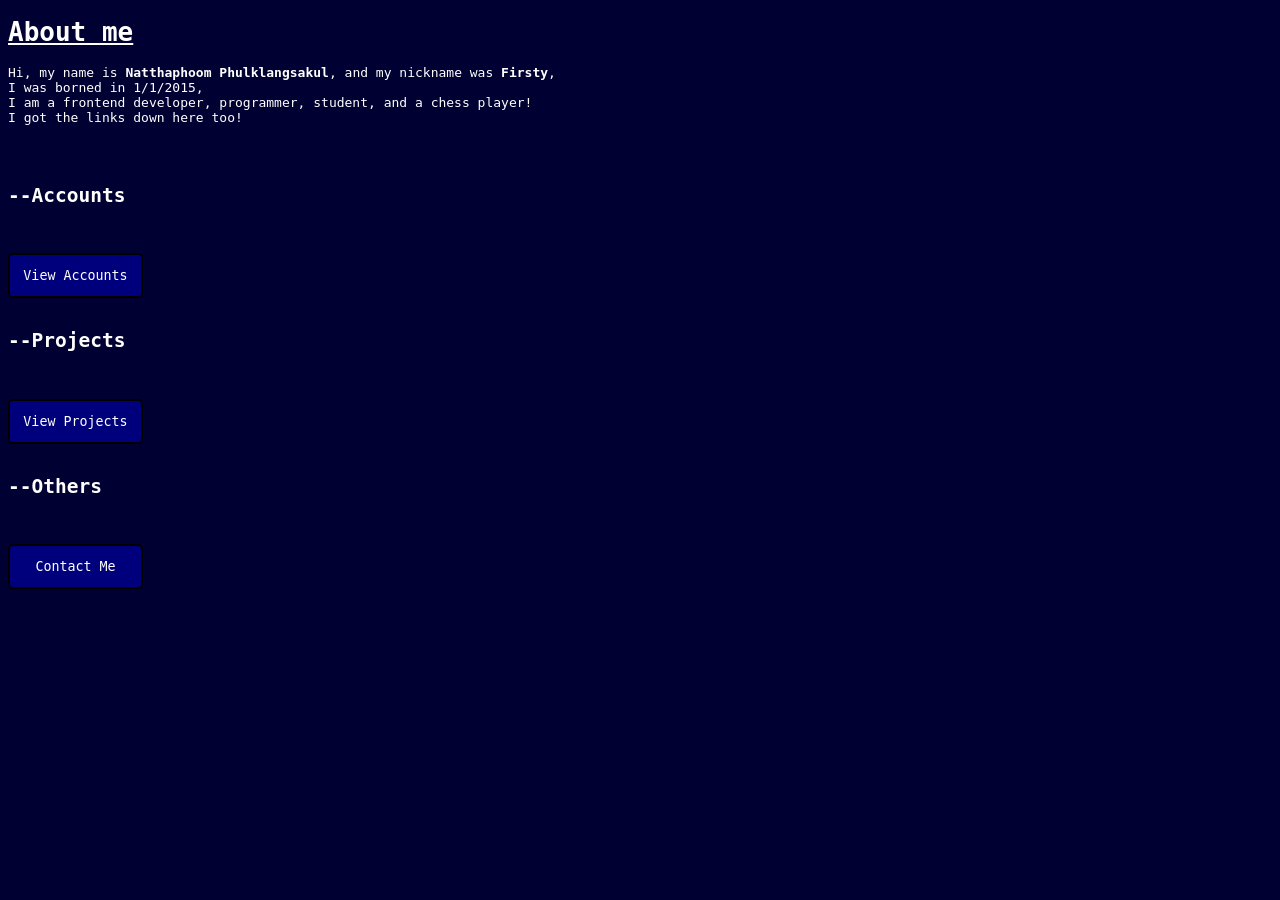
==== index.html @ 85976a70 "Add files via upload" ====
<!DOCTYPE html>

<html lang="en">
<head>
    <meta charset="UTF-8">
    <meta name="viewport" content="width=device-width, initial-scale=1.0">
    <title>About Me</title>
    <link rel="stylesheet" href="styles/mainstyle.css">
    <link rel="icon" type="image/png" href="images/GithubProfilePicture_1.png">
</head>
<body>
    <u><h1>About me</h1></u>
    
    <div class="Details">
        <p>
            Hi, my name is <strong>Natthaphoom Phulklangsakul</strong>, and my nickname was <strong>Firsty</strong>,<br>
            I was borned in 1/1/2015,<br>
            I am a frontend developer, programmer, student, and a chess player!<br>
            I got the links down here too!
        </p>
    </div>
    
    <br>
    <br>
    <h2>--Accounts</h2>
    <br>
    <br>
    <button class="Button" id="ViewAccounts" onclick="ViewAccounts()">View Accounts</button>
    <br>
    <br>
    <h2>--Projects</h2>
    <br>
    <br>
    <button class="Button" id="ViewProjects" onclick="ViewProjects()">View Projects</button>
    <br>
    <br>
    <h2>--Others</h2>
    <br>
    <br>
    <button class="Button" id="ContactMe" onclick="ToGmail('ContactMe')">Contact Me</button>
    <script src="scripts/mainscript.js"></script>
</body>
</html>
---- styles/mainstyle.css ----
body {
    font-family: monospace;
    background-color: rgb(0, 0, 0);
    color: rgb(255, 255, 255);

    animation-name: siteEnter;
    animation-timing-function: linear;
    animation-duration: 0.5s;
    animation-fill-mode: forwards;
}

.Main {
    display: list-item;
}

.Button {
    font-family: monospace;
    border: 0.3vh, solid, rgb(0, 0, 0);
    border-radius: 0.5vh;
    height: 5vh;
    width: 15vh;
    background-color: rgb(0, 0, 125);
    color: rgb(255, 255, 255);
    cursor: pointer;

    text-wrap: balance;
    white-space: pre-wrap;

    transition-property: all;
    transition-duration: 0.8s;
    transition-timing-function: cubic-bezier(0.075, 0.82, 0.165, 1);
}

.Button:hover {
    background-color: rgb(255, 255, 255);
    color: rgb(0, 0, 0);

    transform: scale(1.05);
}

.Image {
    border: 0.3vh, solid, rgb(0, 0, 0);
    border-radius: 0.5vh;
    height: 30vh;
    width: 30vh;
}

.AccImage {
    border: 0.3vh, solid, rgb(0, 0, 0);
    border-radius: 3.14159265359vh;
    height: 6vh;
    width: 6vh;
}

textarea {
    height: 30vh;
    width: 25vh;
}

@keyframes siteEnter {
    from {
        background-color: rgb(0, 0, 0);
    }

    to {
        background-color: rgb(0, 0, 50);
    }
}
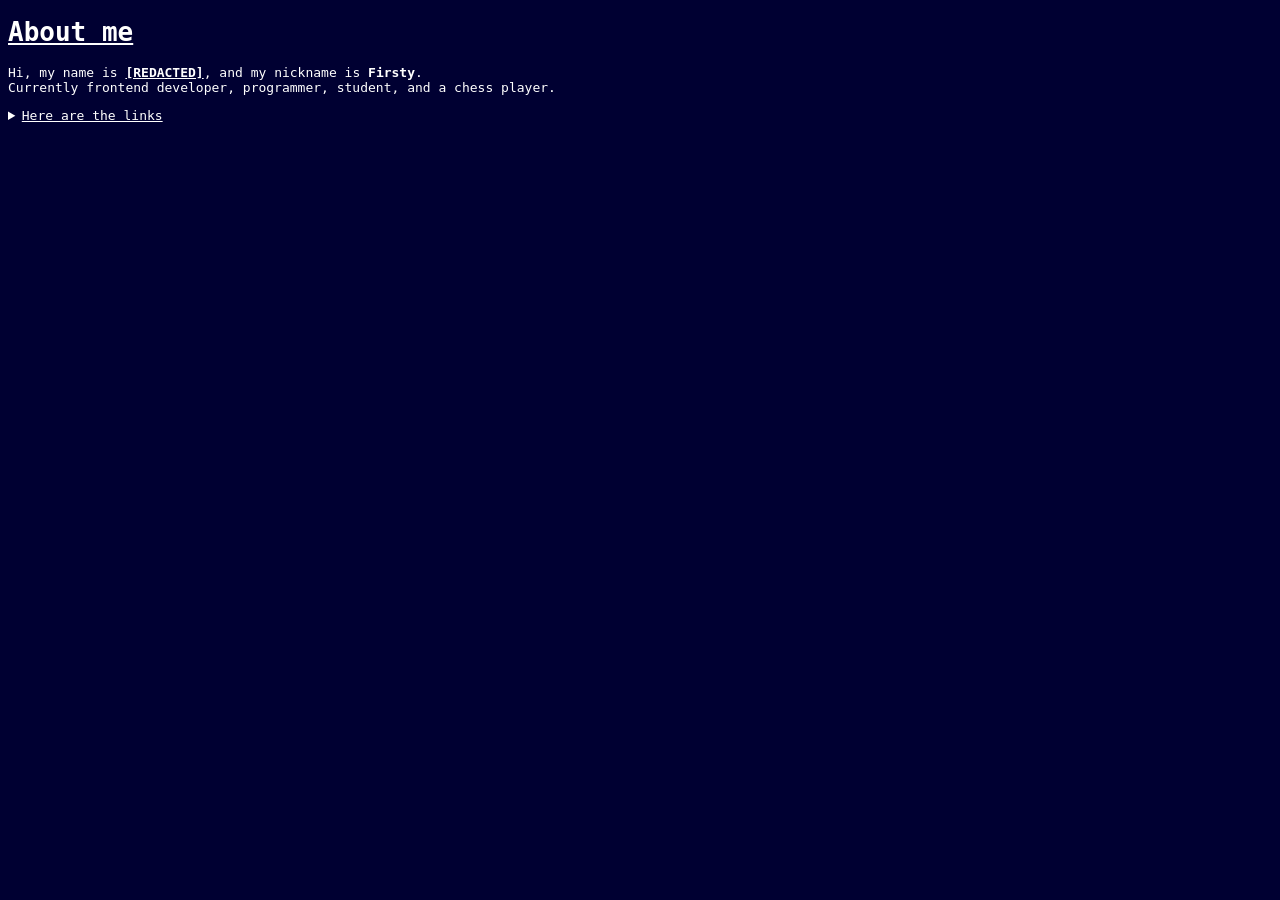
==== commit 2c66a9ca: "Revise personal details in index.html Updated personal information and removed birth date." ====
--- a/index.html
+++ b/index.html
@@ -4,7 +4,7 @@
 <head>
     <meta charset="UTF-8">
     <meta name="viewport" content="width=device-width, initial-scale=1.0">
-    <title>About Me</title>
+    <title>firsty.is-a.dev - About Me</title>
     <link rel="stylesheet" href="styles/mainstyle.css">
     <link rel="icon" type="image/png" href="images/GithubProfilePicture_1.png">
 </head>
@@ -13,31 +13,29 @@
     
     <div class="Details">
         <p>
-            Hi, my name is <strong>Natthaphoom Phulklangsakul</strong>, and my nickname was <strong>Firsty</strong>,<br>
-            I was borned in 1/1/2015,<br>
-            I am a frontend developer, programmer, student, and a chess player!<br>
-            I got the links down here too!
+            Hi, my name is <strong><u>[REDACTED]</u></strong>, and my nickname is <strong>Firsty</strong>.<br>
+            Currently frontend developer, programmer, student, and a chess player.
         </p>
     </div>
     
-    <br>
-    <br>
-    <h2>--Accounts</h2>
-    <br>
-    <br>
-    <button class="Button" id="ViewAccounts" onclick="ViewAccounts()">View Accounts</button>
-    <br>
-    <br>
-    <h2>--Projects</h2>
-    <br>
-    <br>
-    <button class="Button" id="ViewProjects" onclick="ViewProjects()">View Projects</button>
-    <br>
-    <br>
-    <h2>--Others</h2>
-    <br>
-    <br>
-    <button class="Button" id="ContactMe" onclick="ToGmail('ContactMe')">Contact Me</button>
-    <script src="scripts/mainscript.js"></script>
+    <details>
+        <summary><u>Here are the links</u></summary>
+        <h2>--Accounts</h2>
+        <br>
+        <br>
+        <a href="accounts.html"><button class="Button" id="ViewAccounts">View Accounts</button></a>
+        <br>
+        <br>
+        <h2>--Projects</h2>
+        <br>
+        <br>
+        <a href="projects.html"><button class="Button" id="ViewProjects">View Projects</button></a>
+        <br>
+        <br>
+        <h2>--Others</h2>
+        <br>
+        <br>
+        <a href="contract-me.html"><button class="Button" id="ContactMe">Contact Me</button></a>
+        </details>
 </body>
-</html>+</html>
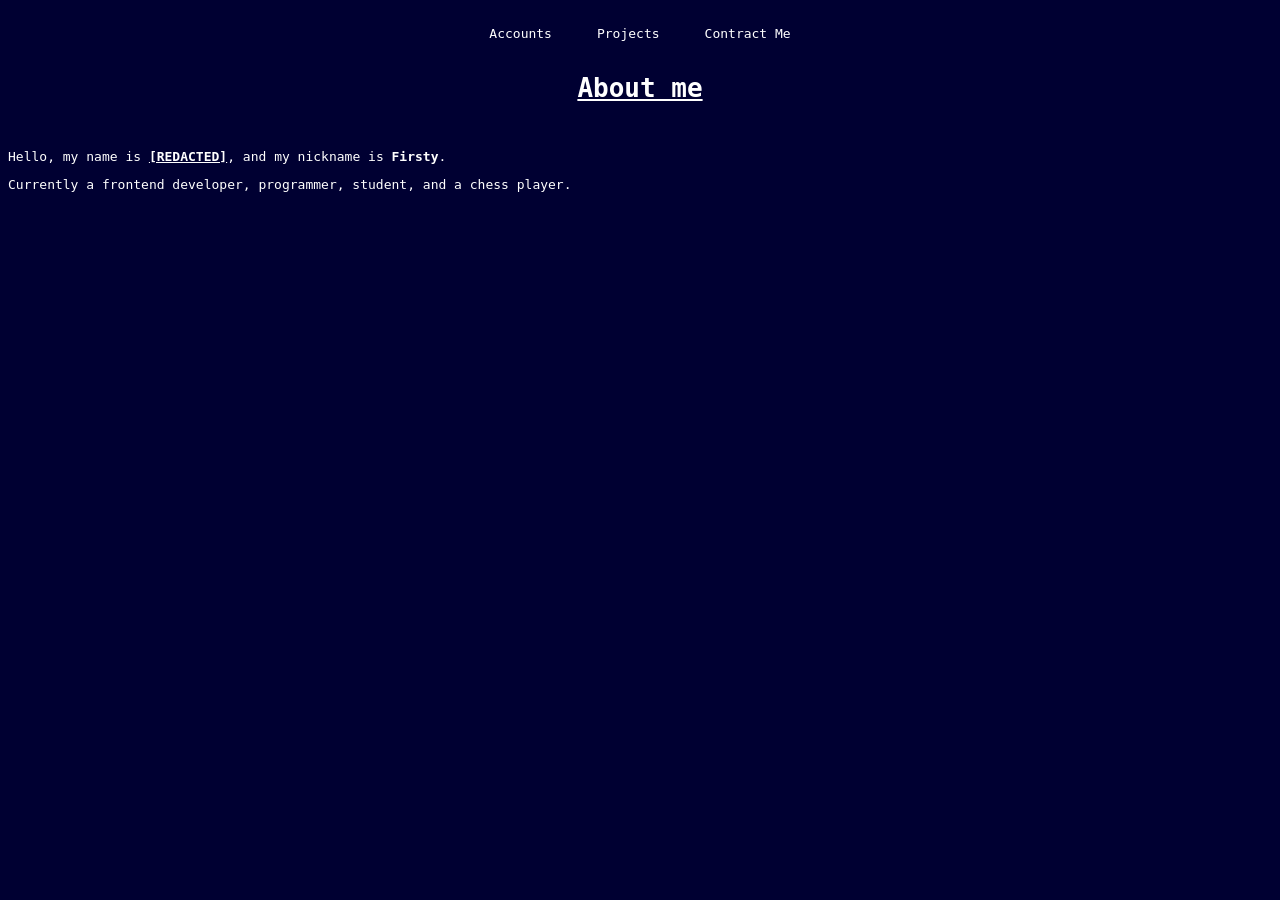
==== commit 7626ac43: "Add files via upload" ====
--- a/index.html
+++ b/index.html
@@ -9,33 +9,21 @@
     <link rel="icon" type="image/png" href="images/GithubProfilePicture_1.png">
 </head>
 <body>
-    <u><h1>About me</h1></u>
+    <div id="FullDetails">
+        <a href="accounts.html">Accounts</a>
+        <a href="projects.html">Projects</a>
+        <a href="contract-me.html">Contract Me</a>
+    </div>
+
+    <br>
+
+    <u><h1 style="text-align: center;">About me</h1></u>
+
+    <br>
     
-    <div class="Details">
-        <p>
-            Hi, my name is <strong><u>[REDACTED]</u></strong>, and my nickname is <strong>Firsty</strong>.<br>
-            Currently frontend developer, programmer, student, and a chess player.
-        </p>
+    <div id="Details" style="justify-content: center; justify-items: center;">
+        <p>Hello, my name is <strong><u>[REDACTED]</u></strong>, and my nickname is <strong>Firsty</strong>.<br></p>
+        <p>Currently a frontend developer, programmer, student, and a chess player.</p>
     </div>
-    
-    <details>
-        <summary><u>Here are the links</u></summary>
-        <h2>--Accounts</h2>
-        <br>
-        <br>
-        <a href="accounts.html"><button class="Button" id="ViewAccounts">View Accounts</button></a>
-        <br>
-        <br>
-        <h2>--Projects</h2>
-        <br>
-        <br>
-        <a href="projects.html"><button class="Button" id="ViewProjects">View Projects</button></a>
-        <br>
-        <br>
-        <h2>--Others</h2>
-        <br>
-        <br>
-        <a href="contract-me.html"><button class="Button" id="ContactMe">Contact Me</button></a>
-        </details>
 </body>
-</html>
+</html>
--- a/styles/mainstyle.css
+++ b/styles/mainstyle.css
@@ -5,12 +5,44 @@
 
     animation-name: siteEnter;
     animation-timing-function: linear;
-    animation-duration: 0.5s;
+    animation-duration: 2s;
     animation-fill-mode: forwards;
 }
 
-.Main {
-    display: list-item;
+#FullDetails {
+    display: flex;
+    padding-top: 2vh;
+    gap: 5vh;
+    justify-items: center;
+    justify-content: center;
+}
+
+a {
+    font-family: monospace;
+    border: none;
+    background-color: transparent;
+    color: rgb(255, 255, 255);
+    text-decoration: none;
+    cursor: pointer;
+
+    text-wrap: balance;
+    white-space: pre-wrap;
+
+    transition-property: all;
+    transition-duration: 1s;
+    transition-timing-function: cubic-bezier(0.075, 0.82, 0.165, 1);
+}
+
+a:hover {
+    color: rgb(0, 255, 100);
+    text-decoration: underline;
+    transform: scaleX(1.05) scaleY(1.05);
+}
+
+a:active {
+    color: rgb(0, 100, 255);
+    text-decoration: line-through;
+    transform: scaleX(1) scaleY(1);
 }
 
 .Button {
@@ -19,7 +51,7 @@
     border-radius: 0.5vh;
     height: 5vh;
     width: 15vh;
-    background-color: rgb(0, 0, 125);
+    background-color: rgb(0, 0, 100);
     color: rgb(255, 255, 255);
     cursor: pointer;
 
@@ -27,7 +59,7 @@
     white-space: pre-wrap;
 
     transition-property: all;
-    transition-duration: 0.8s;
+    transition-duration: 1s;
     transition-timing-function: cubic-bezier(0.075, 0.82, 0.165, 1);
 }
 
@@ -35,7 +67,14 @@
     background-color: rgb(255, 255, 255);
     color: rgb(0, 0, 0);
 
-    transform: scale(1.05);
+    transform: scaleX(1.05) scaleY(1.05);
+}
+
+.Button:hover:active {
+    background-color: rgb(0, 200, 100);
+    color: rgb(0, 0, 0);
+
+    transform: scaleX(1) scaleY(1);
 }
 
 .Image {
@@ -47,7 +86,7 @@
 
 .AccImage {
     border: 0.3vh, solid, rgb(0, 0, 0);
-    border-radius: 3.14159265359vh;
+    border-radius: 3.[base64];
     height: 6vh;
     width: 6vh;
 }
@@ -55,6 +94,10 @@
 textarea {
     height: 30vh;
     width: 25vh;
+}
+
+summary {
+    cursor: pointer;
 }
 
 @keyframes siteEnter {
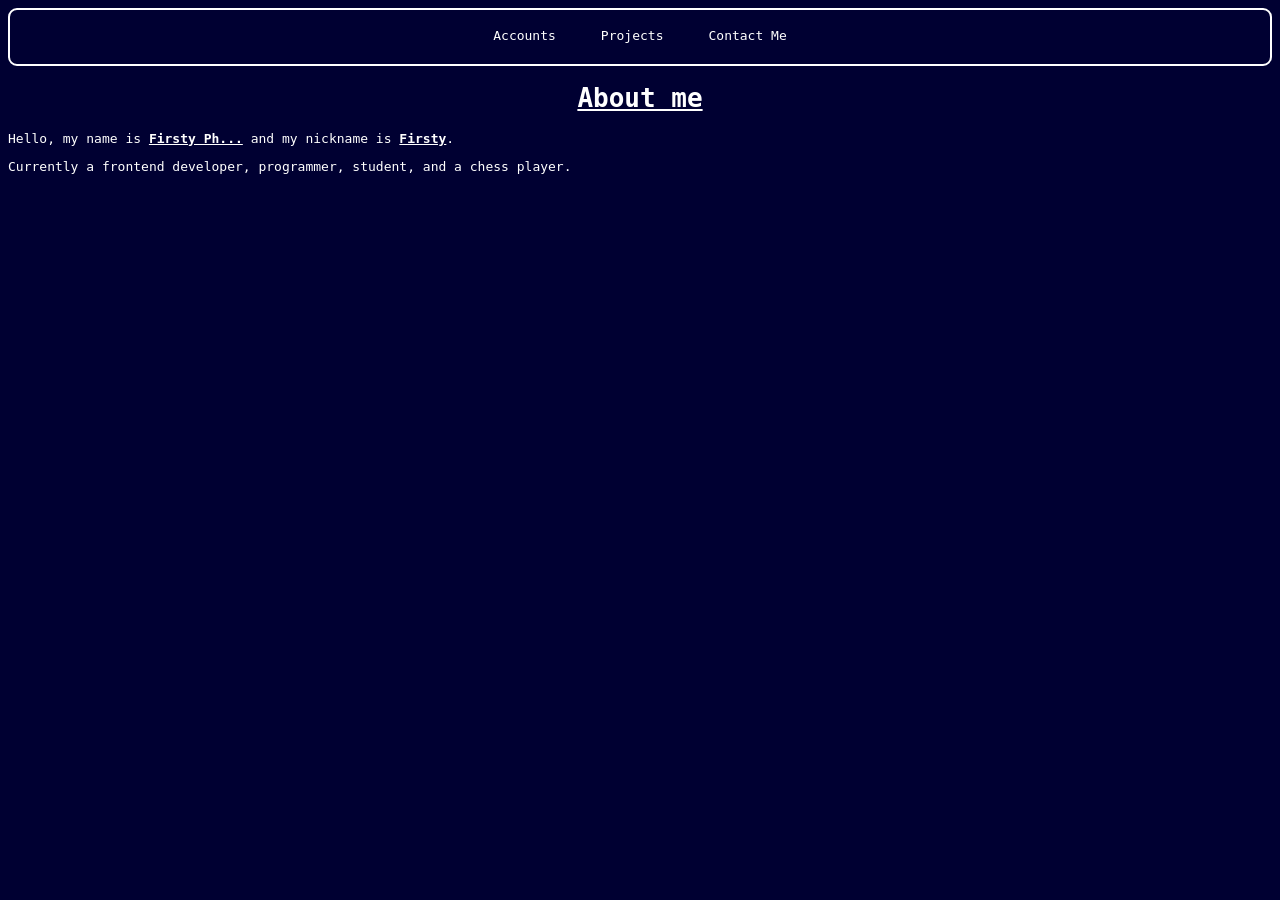
==== commit 9b89d9aa: "Add files via upload" ====
--- a/index.html
+++ b/index.html
@@ -6,23 +6,19 @@
     <meta name="viewport" content="width=device-width, initial-scale=1.0">
     <title>firsty.is-a.dev - About Me</title>
     <link rel="stylesheet" href="styles/mainstyle.css">
-    <link rel="icon" type="image/png" href="images/GithubProfilePicture_1.png">
+    <link rel="icon" type="image/png" href="images/Placeholder.png">
 </head>
 <body>
     <div id="FullDetails">
         <a href="accounts.html">Accounts</a>
         <a href="projects.html">Projects</a>
-        <a href="contract-me.html">Contract Me</a>
+        <a href="contact-me.html">Contact Me</a>
     </div>
 
-    <br>
-
     <u><h1 style="text-align: center;">About me</h1></u>
-
-    <br>
     
     <div id="Details" style="justify-content: center; justify-items: center;">
-        <p>Hello, my name is <strong><u>[REDACTED]</u></strong>, and my nickname is <strong>Firsty</strong>.<br></p>
+        <p>Hello, my name is <strong><u>Firsty Ph...</u></strong> and my nickname is <strong><u>Firsty</u></strong>.<br></p>
         <p>Currently a frontend developer, programmer, student, and a chess player.</p>
     </div>
 </body>
--- a/styles/mainstyle.css
+++ b/styles/mainstyle.css
@@ -10,8 +10,11 @@
 }
 
 #FullDetails {
+    border: 0.3vh, solid, rgb(255, 255, 255);
+    border-radius: 1vh;
     display: flex;
     padding-top: 2vh;
+    height: 4vh;
     gap: 5vh;
     justify-items: center;
     justify-content: center;
@@ -20,7 +23,6 @@
 a {
     font-family: monospace;
     border: none;
-    background-color: transparent;
     color: rgb(255, 255, 255);
     text-decoration: none;
     cursor: pointer;
@@ -37,12 +39,41 @@
     color: rgb(0, 255, 100);
     text-decoration: underline;
     transform: scaleX(1.05) scaleY(1.05);
+    text-shadow: 0.5vh 0.25vh 0.25vh rgb(0, 150, 50);
 }
 
 a:active {
     color: rgb(0, 100, 255);
     text-decoration: line-through;
     transform: scaleX(1) scaleY(1);
+    text-shadow: none;
+}
+
+textarea {
+    height: 30vh;
+    width: 25vh;
+}
+
+summary {
+    cursor: pointer;
+
+    transition-property: all;
+    transition-duration: 1s;
+    transition-timing-function: cubic-bezier(0.075, 0.82, 0.165, 1);
+}
+
+summary:hover {
+    color: rgb(0, 255, 100);
+    text-decoration: underline;
+    transform: scaleX(1.05) scaleY(1.05);
+    text-shadow: 0.5vh 0.25vh 0.25vh rgb(0, 150, 50);
+}
+
+summary:active {
+    color: rgb(0, 100, 255);
+    text-decoration: line-through;
+    transform: scaleX(1) scaleY(1);
+    text-shadow: none;
 }
 
 .Button {
@@ -66,15 +97,15 @@
 .Button:hover {
     background-color: rgb(255, 255, 255);
     color: rgb(0, 0, 0);
-
-    transform: scaleX(1.05) scaleY(1.05);
+    transform: scaleX(1.05) scaleY(1.05); 
+    box-shadow: 0 0 5vh rgb(150, 150, 150);
 }
 
-.Button:hover:active {
+.Button:active {
     background-color: rgb(0, 200, 100);
     color: rgb(0, 0, 0);
-
     transform: scaleX(1) scaleY(1);
+    box-shadow: none;
 }
 
 .Image {
@@ -91,15 +122,6 @@
     width: 6vh;
 }
 
-textarea {
-    height: 30vh;
-    width: 25vh;
-}
-
-summary {
-    cursor: pointer;
-}
-
 @keyframes siteEnter {
     from {
         background-color: rgb(0, 0, 0);
